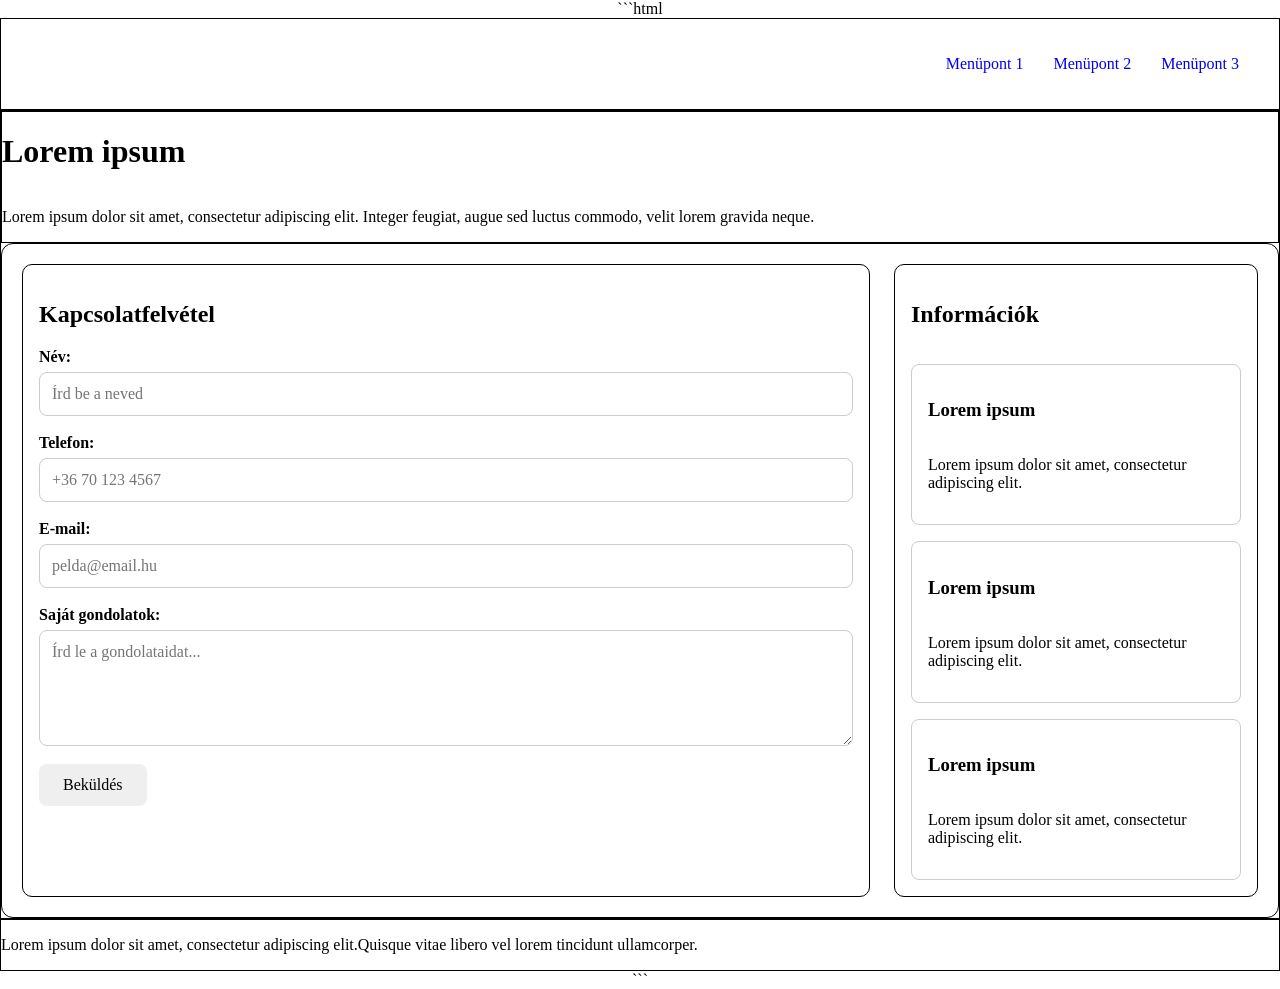
==== urlap.html @ a8ed6c0b "urlap" ====
```html
<!DOCTYPE html>
<html lang="hu">

<head>
  <meta charset="UTF-8">
  <meta name="viewport" content="width=device-width, initial-scale=1.0">
  <title>Lorem ipsum</title>
  <link rel="stylesheet" href="style.css">
</head>

<body>
  <header class="site-header">
    <div class="logo-placeholder" aria-label="Logó helye"></div>

    <nav aria-label="Fő navigáció">
      <ul class="menu">
        <li><a href="./index.html">Menüpont 1</a></li>
        <li><a href="./urlap.html">Menüpont 2</a></li>
        <li><a href="#harmadik">Menüpont 3</a></li>
      </ul>
    </nav>
  </header>

  <main>
    <header class="hero" id="elso">
      <h1>Lorem ipsum</h1>
      <p>
        Lorem ipsum dolor sit amet, consectetur adipiscing elit.
        Integer feugiat, augue sed luctus commodo, velit lorem gravida neque.
      </p>
    </header>

    <section class="content-layout" id="masodik">
      <article class="main-content">
        <h2>Kapcsolatfelvétel</h2>

        <form action="#" method="post">
          <div class="form-group">
            <label for="nev">Név:</label>
            <input
              type="text"
              id="nev"
              name="nev"
              placeholder="Írd be a neved"
              autocomplete="name"
              required
            >
          </div>

          <div class="form-group">
            <label for="telefon">Telefon:</label>
            <input
              type="tel"
              id="telefon"
              name="telefon"
              placeholder="+36 70 123 4567"
              autocomplete="tel"
            >
          </div>

          <div class="form-group">
            <label for="email">E-mail:</label>
            <input
              type="email"
              id="email"
              name="email"
              placeholder="pelda@email.hu"
              autocomplete="email"
              required
            >
          </div>

          <div class="form-group">
            <label for="gondolatok">Saját gondolatok:</label>
            <textarea
              id="gondolatok"
              name="gondolat"
              rows="5"
              placeholder="Írd le a gondolataidat..."
            ></textarea>
          </div>

          <button type="submit">Beküldés</button>
        </form>
      </article>

      <aside id="harmadik">
        <h2>Információk</h2>

        <section class="aside-box">
          <h3>Lorem ipsum</h3>
          <p>Lorem ipsum dolor sit amet, consectetur adipiscing elit.</p>
        </section>

        <section class="aside-box">
          <h3>Lorem ipsum</h3>
          <p>Lorem ipsum dolor sit amet, consectetur adipiscing elit.</p>
        </section>

        <section class="aside-box">
          <h3>Lorem ipsum</h3>
          <p>Lorem ipsum dolor sit amet, consectetur adipiscing elit.</p>
        </section>
      </aside>
    </section>
  </main>

  <footer>
    <p>Lorem ipsum dolor sit amet, consectetur adipiscing elit.</p>
    <p>Quisque vitae libero vel lorem tincidunt ullamcorper.</p>
  </footer>
</body>

</html>
```
---- style.css ----
body {
  display: flex;
  flex-direction: column;
  align-items: center;
  margin: auto;
  max-width: 1300px;
  box-sizing: border-box;
}

.site-header,
main,
footer {
  display: flex;
  width: 100%;
  max-width: 1400px;
  box-sizing: border-box;
  border: 1px solid black;
}

.site-header {
  display: flex;
  justify-content: space-between;
  align-items: center;
  padding: 20px 40px;
}

.logo-placeholder {
  width: 120px;
  height: 50px;
  flex-shrink: 0;
}

.site-header nav {
  margin-left: auto;
}

.menu {
  display: flex;
  align-items: center;
  gap: 30px;
  list-style: none;
  margin: 0;
  padding: 0;
}

.menu li a {
  text-decoration: none;
}

main {
  display: flex;
  flex-direction: column;
}

main > .hero {
  display: flex;
  flex-direction: column;
  width: 100%;
  box-sizing: border-box;
  border: 1px solid black;
}

.content-layout {
  display: flex;
  flex-direction: row;
  flex-wrap: wrap;
  gap: 24px;
  padding: 20px;
  border: 1px solid black;
  border-radius: 12px;
  box-sizing: border-box;
}
.main-content {
  display: flex;
  flex-direction: column;
  flex: 2 1 600px;
  min-width: 0;
  padding: 16px;
  border: 1px solid black;
  border-radius: 10px;
  box-sizing: border-box;
}

.card-container {
  display: flex;
  flex-direction: row;
  flex-wrap: wrap;
  gap: 16px;
  width: 100%;
  box-sizing: border-box;
}
.card {
  display: flex;
  flex-direction: column;
  flex: 1 1 calc(50% - 16px);
  min-width: 220px;
  padding: 16px;
  border: 1px solid #ccc;
  border-radius: 10px;
  box-sizing: border-box;
  overflow: hidden;
}

aside {
  display: flex;
  flex-direction: column;
  flex: 1 1 240px;
  min-width: 0;
  gap: 16px;
  padding: 16px;
  border: 1px solid black;
  border-radius: 10px;
  box-sizing: border-box;
}
.image-placeholder {
  display: flex;
  width: 100%;
  border-radius: 8px;
  overflow: hidden;
}
.image-placeholder img {
  display: flex;
  width: 100%;
  height: auto;
  object-fit: cover;
}
.card-content {
  display: flex;
  flex-direction: column;
  flex: 1;
  gap: 10px;
  padding: 12px 0 0;
}
.aside-box {
  display: flex;
  flex-direction: column;
  padding: 16px;
  border: 1px solid #ccc;
  border-radius: 8px;
  box-sizing: border-box;
}
form {
  display: flex;
  flex-direction: column;
  gap: 18px;
  width: 100%;
}

.form-group {
  display: flex;
  flex-direction: column;
  gap: 6px;
}

.form-group label {
  font-weight: 600;
}

.form-group input,
.form-group textarea {
  width: 100%;
  padding: 12px;
  border: 1px solid #ccc;
  border-radius: 8px;
  box-sizing: border-box;
  font: inherit;
}

.form-group textarea {
  resize: vertical;
}

form button {
  align-self: flex-start;
  padding: 12px 24px;
  border: none;
  border-radius: 8px;
  cursor: pointer;
  font: inherit;
}

@media (max-width: 768px) {
  .content-layout {
    flex-direction: column;
  }

  .main-content,
  aside {
    flex: 1 1 100%;
    width: 100%;
  }

  .card {
    flex: 1 1 100%;
    min-width: 0;
  }
}
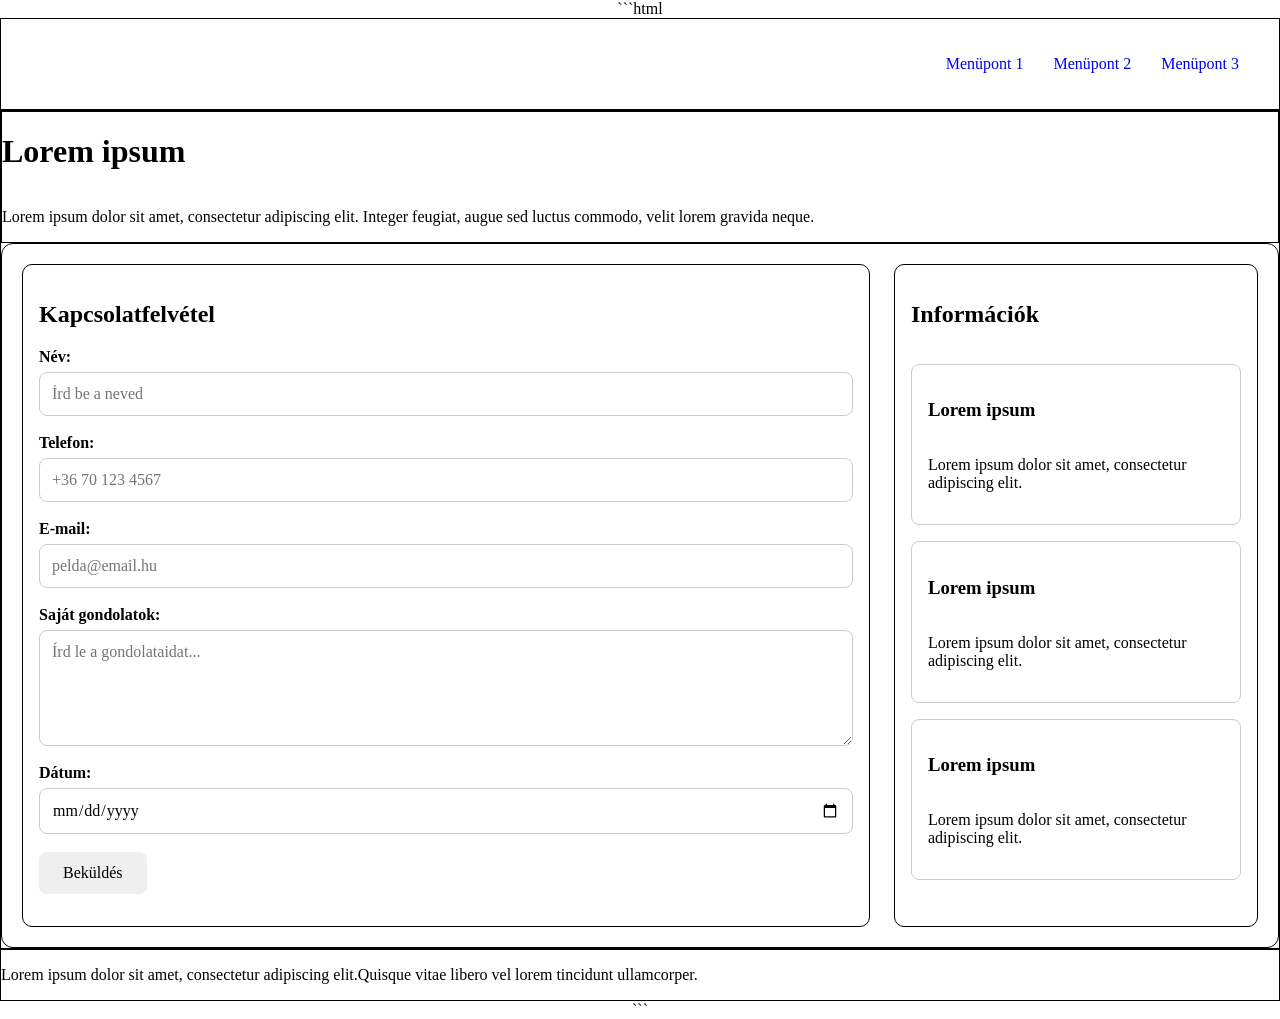
==== commit f9501af4: "okes" ====
--- a/urlap.html
+++ b/urlap.html
@@ -1,116 +1,119 @@
 ```html
-<!DOCTYPE html>
+<!doctype html>
 <html lang="hu">
+  <head>
+    <meta charset="UTF-8" />
+    <meta name="viewport" content="width=device-width, initial-scale=1.0" />
+    <title>Lorem ipsum</title>
+    <link rel="stylesheet" href="style.css" />
+  </head>
 
-<head>
-  <meta charset="UTF-8">
-  <meta name="viewport" content="width=device-width, initial-scale=1.0">
-  <title>Lorem ipsum</title>
-  <link rel="stylesheet" href="style.css">
-</head>
+  <body>
+    <header class="site-header">
+      <div class="logo-placeholder" aria-label="Logó helye"></div>
 
-<body>
-  <header class="site-header">
-    <div class="logo-placeholder" aria-label="Logó helye"></div>
-
-    <nav aria-label="Fő navigáció">
-      <ul class="menu">
-        <li><a href="./index.html">Menüpont 1</a></li>
-        <li><a href="./urlap.html">Menüpont 2</a></li>
-        <li><a href="#harmadik">Menüpont 3</a></li>
-      </ul>
-    </nav>
-  </header>
-
-  <main>
-    <header class="hero" id="elso">
-      <h1>Lorem ipsum</h1>
-      <p>
-        Lorem ipsum dolor sit amet, consectetur adipiscing elit.
-        Integer feugiat, augue sed luctus commodo, velit lorem gravida neque.
-      </p>
+      <nav aria-label="Fő navigáció">
+        <ul class="menu">
+          <li><a href="./index.html">Menüpont 1</a></li>
+          <li><a href="./urlap.html">Menüpont 2</a></li>
+          <li><a href="#harmadik">Menüpont 3</a></li>
+        </ul>
+      </nav>
     </header>
 
-    <section class="content-layout" id="masodik">
-      <article class="main-content">
-        <h2>Kapcsolatfelvétel</h2>
+    <main>
+      <header class="hero" id="elso">
+        <h1>Lorem ipsum</h1>
+        <p>
+          Lorem ipsum dolor sit amet, consectetur adipiscing elit. Integer
+          feugiat, augue sed luctus commodo, velit lorem gravida neque.
+        </p>
+      </header>
 
-        <form action="#" method="post">
-          <div class="form-group">
-            <label for="nev">Név:</label>
-            <input
-              type="text"
-              id="nev"
-              name="nev"
-              placeholder="Írd be a neved"
-              autocomplete="name"
-              required
-            >
-          </div>
+      <section class="content-layout" id="masodik">
+        <article class="main-content">
+          <h2>Kapcsolatfelvétel</h2>
 
-          <div class="form-group">
-            <label for="telefon">Telefon:</label>
-            <input
-              type="tel"
-              id="telefon"
-              name="telefon"
-              placeholder="+36 70 123 4567"
-              autocomplete="tel"
-            >
-          </div>
+          <form action="#" method="post">
+            <div class="form-group">
+              <label for="nev">Név:</label>
+              <input
+                type="text"
+                id="nev"
+                name="nev"
+                placeholder="Írd be a neved"
+                autocomplete="name"
+                required
+              />
+            </div>
 
-          <div class="form-group">
-            <label for="email">E-mail:</label>
-            <input
-              type="email"
-              id="email"
-              name="email"
-              placeholder="pelda@email.hu"
-              autocomplete="email"
-              required
-            >
-          </div>
+            <div class="form-group">
+              <label for="telefon">Telefon:</label>
+              <input
+                type="tel"
+                id="telefon"
+                name="telefon"
+                placeholder="+36 70 123 4567"
+                autocomplete="tel"
+              />
+            </div>
 
-          <div class="form-group">
-            <label for="gondolatok">Saját gondolatok:</label>
-            <textarea
-              id="gondolatok"
-              name="gondolat"
-              rows="5"
-              placeholder="Írd le a gondolataidat..."
-            ></textarea>
-          </div>
+            <div class="form-group">
+              <label for="email">E-mail:</label>
+              <input
+                type="email"
+                id="email"
+                name="email"
+                placeholder="pelda@email.hu"
+                autocomplete="email"
+                required
+              />
+            </div>
 
-          <button type="submit">Beküldés</button>
-        </form>
-      </article>
+            <div class="form-group">
+              <label for="gondolatok">Saját gondolatok:</label>
+              <textarea
+                id="gondolatok"
+                name="gondolat"
+                rows="5"
+                placeholder="Írd le a gondolataidat..."
+              ></textarea>
+            </div>
 
-      <aside id="harmadik">
-        <h2>Információk</h2>
+            <div class="form-group">
+              <label for="datum">Dátum:</label>
+              <input type="date" id="datum" name="datum" required />
+            </div>
+            
+            <button type="submit">Beküldés</button>
+          </form>
+        </article>
 
-        <section class="aside-box">
-          <h3>Lorem ipsum</h3>
-          <p>Lorem ipsum dolor sit amet, consectetur adipiscing elit.</p>
-        </section>
+        <aside id="harmadik">
+          <h2>Információk</h2>
 
-        <section class="aside-box">
-          <h3>Lorem ipsum</h3>
-          <p>Lorem ipsum dolor sit amet, consectetur adipiscing elit.</p>
-        </section>
+          <section class="aside-box">
+            <h3>Lorem ipsum</h3>
+            <p>Lorem ipsum dolor sit amet, consectetur adipiscing elit.</p>
+          </section>
 
-        <section class="aside-box">
-          <h3>Lorem ipsum</h3>
-          <p>Lorem ipsum dolor sit amet, consectetur adipiscing elit.</p>
-        </section>
-      </aside>
-    </section>
-  </main>
+          <section class="aside-box">
+            <h3>Lorem ipsum</h3>
+            <p>Lorem ipsum dolor sit amet, consectetur adipiscing elit.</p>
+          </section>
 
-  <footer>
-    <p>Lorem ipsum dolor sit amet, consectetur adipiscing elit.</p>
-    <p>Quisque vitae libero vel lorem tincidunt ullamcorper.</p>
-  </footer>
-</body>
+          <section class="aside-box">
+            <h3>Lorem ipsum</h3>
+            <p>Lorem ipsum dolor sit amet, consectetur adipiscing elit.</p>
+          </section>
+        </aside>
+      </section>
+    </main>
 
+    <footer>
+      <p>Lorem ipsum dolor sit amet, consectetur adipiscing elit.</p>
+      <p>Quisque vitae libero vel lorem tincidunt ullamcorper.</p>
+    </footer>
+  </body>
 </html>
-```+```
--- a/style.css
+++ b/style.css
@@ -178,6 +178,14 @@
   cursor: pointer;
   font: inherit;
 }
+.form-group input[type="date"] {
+  width: 100%;
+  padding: 12px;
+  border: 1px solid #ccc;
+  border-radius: 8px;
+  box-sizing: border-box;
+  font: inherit;
+}
 
 @media (max-width: 768px) {
   .content-layout {
